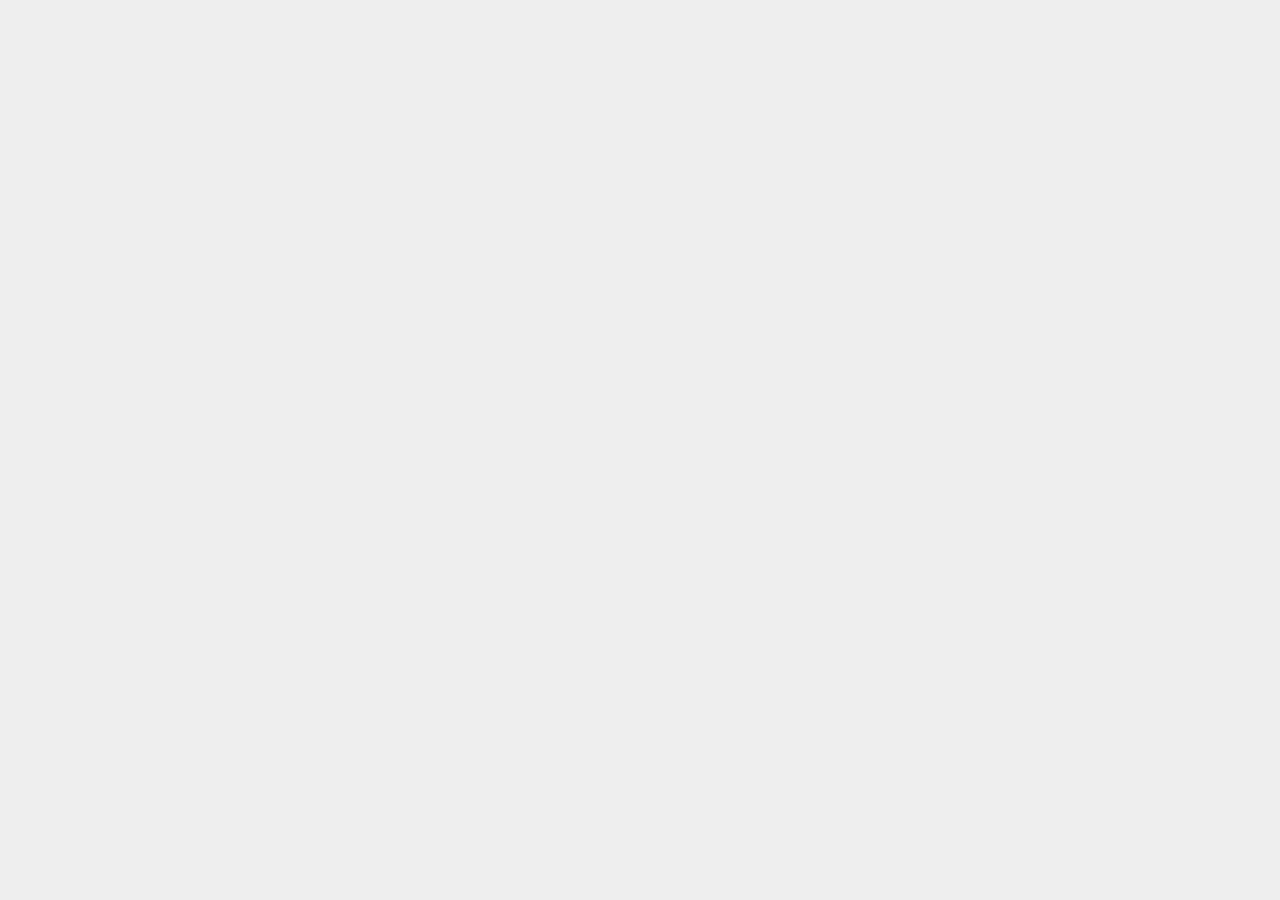
==== index.html @ 50acae4b "Init commit project ui" ====
<!DOCTYPE html>
<html>
  <head>
    <meta charset="utf-8">
    <meta name="viewport" content="width=device-width, initial-scale=1.0">
    <!-- CSS only -->
    <link href="https://cdn.jsdelivr.net/npm/bootstrap@5.2.0/dist/css/bootstrap.min.css" 
        rel="stylesheet" integrity="sha384-gH2yIJqKdNHPEq0n4Mqa/HGKIhSkIHeL5AyhkYV8i59U5AR6csBvApHHNl/vI1Bx" crossorigin="anonymous">

    <!-- JavaScript Bundle with Popper -->
    <script src="https://cdn.jsdelivr.net/npm/bootstrap@5.2.0/dist/js/bootstrap.bundle.min.js" 
        integrity="sha384-A3rJD856KowSb7dwlZdYEkO39Gagi7vIsF0jrRAoQmDKKtQBHUuLZ9AsSv4jD4Xa" crossorigin="anonymous"></script>    
  </head>
  <body>
    <div id="main" class="container"> 
    </div>
  </body>


  <style type="text/css">
      body {
        background-color:#eee;
        font-family: "Poppins", sans-serif;
        font-weight: 300;
       }
      .question {
        border: thick double #32a1ce;
      }
      .vote-count {
        border: 2px solid rgb(187, 208, 127);
        margin: 5px;
      }
      .answer-count {
        border: 2px solid rgb(91, 45, 217);
        margin: 5px;
      }
      .vote-answer-block {
        border: 2px solid rgb(80, 63, 63);
        text-align: center;
      }
      .row-question-body {
        border: 2px solid rgb(45, 206, 217);
        padding: 5px;
        text-align: left;
      }

      .answers {
        margin: 5px;
        background-color: #fdfeee;
        border: solid #ce307c;
      }

      .answer {
        margin: 5px;
        background-color: #a9e3e2;
        border: solid #bee3d9;
      }
      
     .search {
       margin-top: 10px;
       margin-bottom: 10px;
       position: relative;
       box-shadow: 0 0 40px rgba(51, 51, 51, .1);
     }

     .search input {
        height: 60px;
        text-indent: 25px;
        border: 2px solid #d6d4d4;
     }


     .search input:focus {
        box-shadow: none;
        border: 2px solid blue;
     }

     .search .fa-search {
        position: absolute;
        top: 20px;
        left: 16px;
     }

     .search button {
        position: absolute;
        top: 5px;
        right: 5px;
        height: 50px;
        width: 110px;
        background: blue;
     }
  </style>
</html>
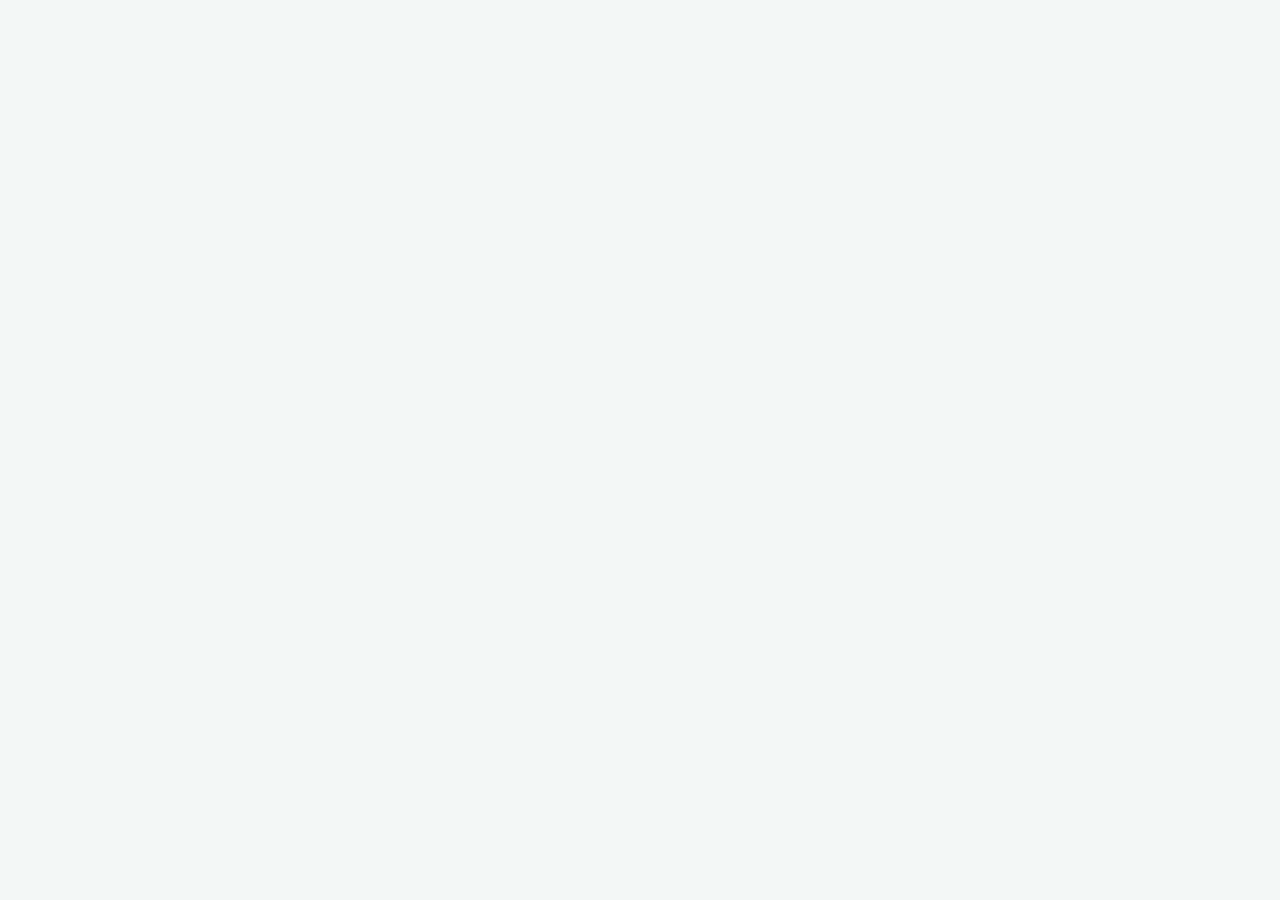
==== commit cafe2e18: "Update styte" ====
--- a/index.html
+++ b/index.html
@@ -1,93 +1,478 @@
 <!DOCTYPE html>
 <html>
   <head>
-    <meta charset="utf-8">
-    <meta name="viewport" content="width=device-width, initial-scale=1.0">
+    <meta charset="utf-8" />
+    <meta name="viewport" content="width=device-width, initial-scale=1.0" />
     <!-- CSS only -->
-    <link href="https://cdn.jsdelivr.net/npm/bootstrap@5.2.0/dist/css/bootstrap.min.css" 
-        rel="stylesheet" integrity="sha384-gH2yIJqKdNHPEq0n4Mqa/HGKIhSkIHeL5AyhkYV8i59U5AR6csBvApHHNl/vI1Bx" crossorigin="anonymous">
+    <link
+      href="https://cdn.jsdelivr.net/npm/bootstrap@5.2.0/dist/css/bootstrap.min.css"
+      rel="stylesheet"
+      integrity="sha384-gH2yIJqKdNHPEq0n4Mqa/HGKIhSkIHeL5AyhkYV8i59U5AR6csBvApHHNl/vI1Bx"
+      crossorigin="anonymous"
+    />
 
     <!-- JavaScript Bundle with Popper -->
-    <script src="https://cdn.jsdelivr.net/npm/bootstrap@5.2.0/dist/js/bootstrap.bundle.min.js" 
-        integrity="sha384-A3rJD856KowSb7dwlZdYEkO39Gagi7vIsF0jrRAoQmDKKtQBHUuLZ9AsSv4jD4Xa" crossorigin="anonymous"></script>    
+    <script
+      src="https://cdn.jsdelivr.net/npm/bootstrap@5.2.0/dist/js/bootstrap.bundle.min.js"
+      integrity="sha384-A3rJD856KowSb7dwlZdYEkO39Gagi7vIsF0jrRAoQmDKKtQBHUuLZ9AsSv4jD4Xa"
+      crossorigin="anonymous"
+    ></script>
   </head>
   <body>
-    <div id="main" class="container"> 
-    </div>
+    <div id="main" class="main-body"></div>
   </body>
 
-
-  <style type="text/css">
-      body {
-        background-color:#eee;
-        font-family: "Poppins", sans-serif;
-        font-weight: 300;
-       }
-      .question {
-        border: thick double #32a1ce;
-      }
-      .vote-count {
-        border: 2px solid rgb(187, 208, 127);
-        margin: 5px;
-      }
-      .answer-count {
-        border: 2px solid rgb(91, 45, 217);
-        margin: 5px;
-      }
-      .vote-answer-block {
-        border: 2px solid rgb(80, 63, 63);
-        text-align: center;
-      }
-      .row-question-body {
-        border: 2px solid rgb(45, 206, 217);
-        padding: 5px;
-        text-align: left;
-      }
-
-      .answers {
-        margin: 5px;
-        background-color: #fdfeee;
-        border: solid #ce307c;
-      }
-
-      .answer {
-        margin: 5px;
-        background-color: #a9e3e2;
-        border: solid #bee3d9;
-      }
-      
-     .search {
-       margin-top: 10px;
-       margin-bottom: 10px;
-       position: relative;
-       box-shadow: 0 0 40px rgba(51, 51, 51, .1);
-     }
-
-     .search input {
-        height: 60px;
-        text-indent: 25px;
-        border: 2px solid #d6d4d4;
-     }
-
-
-     .search input:focus {
-        box-shadow: none;
-        border: 2px solid blue;
-     }
-
-     .search .fa-search {
-        position: absolute;
-        top: 20px;
-        left: 16px;
-     }
-
-     .search button {
-        position: absolute;
-        top: 5px;
-        right: 5px;
-        height: 50px;
-        width: 110px;
-        background: blue;
-     }
+  <style>
+    html {
+      --top-bar-allocated-space: 50px;
+    }
+    html,
+    
+    body {
+      color: var(--theme-body-font-color);
+      font-family: var(--theme-body-font-family);
+      font-size: 15px;
+      line-height: var(--lh-base);
+      background-color: rgb(242, 246, 246);
+    }
+
+    .main-body {
+      background-color: rgb(242, 246, 246);
+    }
+
+    .header {
+      position: sticky;
+      top: 0px;
+      background-color: white;
+      z-index: 3;
+      margin-bottom: 30px;
+      height: 100px;
+      background-color: rgb(242, 246, 246);
+      border-top: 4px solid #f48125;
+      border-bottom: 2px solid #eee;
+    }
+
+    .body-question {
+      margin-top: 50px;
+    }
+
+    .answercell {
+      border-bottom: 1px solid rgb(228, 228, 228);
+    }
+
+    .answer, .post-editor, #answers-header {
+      width: 100%;
+    }
+    .answer {
+      padding-bottom: var(--su16);
+      padding-top: var(--su16);
+    }
+    .s-post-summary {
+      position: relative;
+      display: flex;
+      padding: 16px;
+      background-color: white;
+    }
+    .question-detail {
+      background-color: white;
+      padding: 20px;
+    }
+    .comment-text {
+      font-size: var(--fs-body1);
+      line-height: 1.4;
+      min-width: 0;
+      flex-basis: 0;
+      padding-left: 6px;
+      padding-right: 6px;
+      padding: 5px;
+      border-bottom: 1px solid #e4dfdf;
+      background-color: #eedd;
+    }
+
+    .home-link {
+      text-align: center;
+    }
+
+    .answers {
+      border-top: 1px solid #eee;
+      margin-top: 10px;
+      padding-top: 10px;
+    }
+    .ow-break-word {
+      overflow-wrap: break-word !important;
+    }
+    .fs-headline1 {
+      font-size: var(--fs-title) !important;
+    }
+    .hyperlink {
+      color: var(--black-700);
+    }
+    .mb8 {
+      margin-bottom: var(--su8) !important;
+    }
+    .fl1 {
+      flex: 1 auto !important;
+    }
+    h1 {
+      font-size: var(--fs-title);
+    }
+    h1,
+    h2,
+    h3 {
+      line-height: 1.3;
+      margin: 0 0 1em;
+    }
+
+    body:not(.theme-dark),
+    body.theme-dark .theme-light__forced,
+    body.theme-system .theme-light__forced {
+      --white: hsl(0, 0%, 100%);
+      --black: hsl(210, 8%, 5%);
+      --orange: hsl(27, 90%, 55%);
+      --yellow: hsl(47, 83%, 91%);
+      --green: hsl(140, 40%, 55%);
+      --blue: hsl(206, 100%, 40%);
+      --powder: hsl(205, 46%, 92%);
+      --red: hsl(358, 62%, 52%);
+      --black-025: hsl(210, 8%, 97.5%);
+      --black-050: hsl(210, 8%, 95%);
+      --black-075: hsl(210, 8%, 90%);
+      --black-100: hsl(210, 8%, 85%);
+      --black-150: hsl(210, 8%, 80%);
+      --black-200: hsl(210, 8%, 75%);
+      --black-300: hsl(210, 8%, 65%);
+      --black-350: hsl(210, 8%, 60%);
+      --black-400: hsl(210, 8%, 55%);
+      --black-500: hsl(210, 8%, 45%);
+      --black-600: hsl(210, 8%, 35%);
+      --black-700: hsl(210, 8%, 25%);
+      --black-750: hsl(210, 8%, 20%);
+      --black-800: hsl(210, 8%, 15%);
+      --black-900: hsl(210, 8%, 5%);
+      --orange-050: hsl(27, 100%, 97%);
+      --orange-100: hsl(27, 95%, 90%);
+      --orange-200: hsl(27, 90%, 83%);
+      --orange-300: hsl(27, 90%, 70%);
+      --orange-400: hsl(27, 90%, 55%);
+      --orange-500: hsl(27, 90%, 50%);
+      --orange-600: hsl(27, 90%, 45%);
+      --orange-700: hsl(27, 90%, 39%);
+      --orange-800: hsl(27, 87%, 35%);
+      --orange-900: hsl(27, 80%, 30%);
+      --blue-050: hsl(206, 100%, 97%);
+      --blue-100: hsl(206, 96%, 90%);
+      --blue-200: hsl(206, 93%, 83.5%);
+      --blue-300: hsl(206, 90%, 69.5%);
+      --blue-400: hsl(206, 85%, 57.5%);
+      --blue-500: hsl(206, 100%, 52%);
+      --blue-600: hsl(206, 100%, 40%);
+      --blue-700: hsl(209, 100%, 37.5%);
+      --blue-800: hsl(209, 100%, 32%);
+      --blue-900: hsl(209, 100%, 26%);
+      --powder-050: hsl(205, 47%, 97%);
+      --powder-100: hsl(205, 46%, 92%);
+      --powder-200: hsl(205, 53%, 88%);
+      --powder-300: hsl(205, 57%, 81%);
+      --powder-400: hsl(205, 56%, 76%);
+      --powder-500: hsl(205, 41%, 63%);
+      --powder-600: hsl(205, 36%, 53%);
+      --powder-700: hsl(205, 47%, 42%);
+      --powder-800: hsl(205, 46%, 32%);
+      --powder-900: hsl(205, 46%, 22%);
+      --green-025: hsl(140, 42%, 95%);
+      --green-050: hsl(140, 40%, 90%);
+      --green-100: hsl(140, 40%, 85%);
+      --green-200: hsl(140, 40%, 75%);
+      --green-300: hsl(140, 40%, 65%);
+      --green-400: hsl(140, 40%, 55%);
+      --green-500: hsl(140, 40%, 47%);
+      --green-600: hsl(140, 40%, 40%);
+      --green-700: hsl(140, 41%, 31%);
+      --green-800: hsl(140, 40%, 27%);
+      --green-900: hsl(140, 40%, 20%);
+      --yellow-050: hsl(47, 87%, 94%);
+      --yellow-100: hsl(47, 83%, 91%);
+      --yellow-200: hsl(47, 65%, 84%);
+      --yellow-300: hsl(47, 69%, 69%);
+      --yellow-400: hsl(47, 79%, 58%);
+      --yellow-500: hsl(47, 73%, 50%);
+      --yellow-600: hsl(47, 76%, 46%);
+      --yellow-700: hsl(47, 79%, 40%);
+      --yellow-800: hsl(47, 82%, 34%);
+      --yellow-900: hsl(47, 84%, 28%);
+      --red-025: hsl(358, 80%, 98%);
+      --red-050: hsl(358, 75%, 97%);
+      --red-100: hsl(358, 76%, 90%);
+      --red-200: hsl(358, 74%, 83%);
+      --red-300: hsl(358, 70%, 70%);
+      --red-400: hsl(358, 68%, 59%);
+      --red-500: hsl(358, 62%, 52%);
+      --red-600: hsl(358, 62%, 47%);
+      --red-700: hsl(358, 64%, 41%);
+      --red-800: hsl(358, 64%, 35%);
+      --red-900: hsl(358, 67%, 29%);
+      --gold: hsl(48, 100%, 50%);
+      --gold-lighter: hsl(48, 100%, 91%);
+      --gold-darker: hsl(45, 100%, 47%);
+      --silver: hsl(210, 6%, 72%);
+      --silver-lighter: hsl(0, 0%, 91%);
+      --silver-darker: hsl(210, 3%, 61%);
+      --bronze: hsl(28, 38%, 67%);
+      --bronze-lighter: hsl(28, 40%, 92%);
+      --bronze-darker: hsl(28, 31%, 52%);
+      --bc-lightest: var(--black-025);
+      --bc-lighter: var(--black-050);
+      --bc-light: var(--black-075);
+      --bc-medium: var(--black-100);
+      --bc-dark: var(--black-150);
+      --bc-darker: var(--black-200);
+      --fc-dark: hsl(210, 8%, 5%);
+      --fc-medium: hsl(210, 8%, 25%);
+      --fc-light: hsl(210, 8%, 45%);
+      --focus-ring-success: hsla(140, 40%, 75%, 0.4);
+      --focus-ring-warning: hsla(47, 79%, 58%, 0.4);
+      --focus-ring-error: hsla(358, 62%, 47%, 0.15);
+      --focus-ring-muted: hsla(210, 8%, 15%, 0.1);
+      --_o-disabled: 0.5;
+      --_o-disabled-static: 0.5;
+      --bs-sm: 0 1px 2px hsla(0, 0%, 0%, 0.05), 0 1px 4px hsla(0, 0%, 0%, 0.05),
+        0 2px 8px hsla(0, 0%, 0%, 0.05);
+      --bs-md: 0 1px 3px hsla(0, 0%, 0%, 0.06), 0 2px 6px hsla(0, 0%, 0%, 0.06),
+        0 3px 8px hsla(0, 0%, 0%, 0.09);
+      --bs-lg: 0 1px 4px hsla(0, 0%, 0%, 0.09), 0 3px 8px hsla(0, 0%, 0%, 0.09),
+        0 4px 13px hsla(0, 0%, 0%, 0.13);
+      --bs-xl: 0 10px 24px hsla(0, 0%, 0%, 0.05),
+        0 20px 48px hsla(0, 0%, 0%, 0.05), 0 1px 4px hsla(0, 0%, 0%, 0.1);
+      --scrollbar: hsla(0, 0%, 0%, 0.2);
+      --highlight-bg: hsl(0, 0%, 96.5%);
+      --highlight-color: var(--black-750);
+      --highlight-comment: hsl(210, 8%, 43.5%);
+      --highlight-punctuation: var(--black-600);
+      --highlight-namespace: hsl(27, 99%, 36%);
+      --highlight-attribute: hsl(206, 98.5%, 29%);
+      --highlight-literal: hsl(27, 99%, 36%);
+      --highlight-symbol: hsl(306, 43%, 35%);
+      --highlight-keyword: hsl(206, 98.5%, 29%);
+      --highlight-variable: hsl(80, 80.5%, 26.5%);
+      --highlight-addition: var(--green-700);
+      --highlight-deletion: var(--red-600);
+    }
+    .component-colors,
+    body:not(.theme-dark),
+    body.theme-dark .theme-light__forced,
+    body.theme-system .theme-light__forced,
+    body:not(.theme-dark) .themed,
+    body.theme-dark .theme-light__forced .themed,
+    body.theme-system .theme-light__forced .themed,
+    body.theme-dark,
+    body:not(.theme-dark) .theme-dark__forced,
+    body.theme-dark .themed,
+    body:not(.theme-dark) .theme-dark__forced .themed {
+      --theme-body-font-color: var(--black-800);
+      --theme-background-color: var(--white);
+      --theme-link-color: var(--theme-secondary-400);
+      --theme-link-color-hover: var(--theme-secondary-350);
+      --theme-link-color-visited: var(--theme-secondary-500);
+      --theme-button-color: var(--theme-secondary-400);
+      --theme-button-background-color: transparent;
+      --theme-button-hover-color: var(--theme-secondary-500);
+      --theme-button-hover-background-color: var(--theme-secondary-050);
+      --theme-button-active-background-color: var(--theme-secondary-100);
+      --theme-button-selected-color: var(--theme-secondary-900);
+      --theme-button-selected-background-color: var(--theme-secondary-150);
+      --theme-button-primary-color: var(--white);
+      --theme-button-primary-background-color: var(--theme-secondary-400);
+      --theme-button-primary-hover-color: var(--white);
+      --theme-button-primary-hover-background-color: var(--theme-secondary-500);
+      --theme-button-primary-active-background-color: var(
+        --theme-secondary-700
+      );
+      --theme-button-primary-selected-color: var(--white);
+      --theme-button-primary-selected-background-color: var(
+        --theme-secondary-700
+      );
+      --theme-button-primary-number-color: var(--theme-secondary-900);
+      --theme-button-filled-color: var(--theme-secondary-700);
+      --theme-button-filled-background-color: var(--theme-secondary-050);
+      --theme-button-filled-border-color: var(--theme-secondary-350);
+      --theme-button-filled-hover-color: var(--theme-secondary-800);
+      --theme-button-filled-hover-background-color: var(--theme-secondary-100);
+      --theme-button-filled-active-background-color: var(--theme-secondary-150);
+      --theme-button-filled-active-border-color: var(--theme-secondary-350);
+      --theme-button-filled-selected-color: var(--theme-secondary-900);
+      --theme-button-filled-selected-background-color: var(
+        --theme-secondary-300
+      );
+      --theme-button-filled-selected-border-color: var(--theme-secondary-500);
+      --theme-button-outlined-border-color: var(--theme-secondary-300);
+      --theme-button-outlined-selected-border-color: var(--theme-secondary-400);
+      --theme-tag-color: var(--theme-secondary-800);
+      --theme-tag-background-color: var(--theme-secondary-075);
+      --theme-tag-border-color: transparent;
+      --theme-tag-hover-color: var(--theme-secondary-900);
+      --theme-tag-hover-background-color: var(--theme-secondary-100);
+      --theme-tag-hover-border-color: transparent;
+      --theme-topbar-height: var(--su-static48);
+      --theme-topbar-background-color: var(--black-025);
+      --theme-topbar-search-color: var(--black-700);
+      --theme-topbar-search-background: var(--white);
+      --theme-topbar-search-placeholder: var(--black-400);
+      --theme-topbar-search-border: var(--black-200);
+      --theme-topbar-search-border-focus: var(--blue-300);
+      --theme-topbar-search-shadow-focus: 0 0 0 var(--su-static4)
+        var(--focus-ring);
+      --theme-topbar-select-color: var(--black-700);
+      --theme-topbar-select-background: var(--black-075);
+      --theme-topbar-item-color: var(--black-600);
+      --theme-topbar-item-color-hover: var(--black-800);
+    }
+
+    body {
+      min-height: 100%;
+      display: flex;
+      flex-direction: column;
+      background-color: var(--theme-background-color);
+      background-image: none;
+      background-position: var(--theme-background-position);
+      background-repeat: var(--theme-background-repeat);
+      background-size: var(--theme-background-size);
+      background-attachment: var(--theme-background-attachment);
+      min-width: 1279px;
+      --mp-alt-row-color: var(--black-050);
+      --mp-critical-color: var(--red-600);
+      --mp-duration-color: var(--black-800);
+      --mp-gap-bg-color: var(--black-025);
+      --mp-gap-font-color: var(--black-700);
+      --mp-highlight-default-color: var(--fc-dark);
+      --mp-highlight-fade-color: var(--yellow-300);
+      --mp-highlight-keyword-color: var(--blue-700);
+      --mp-highlight-literal-color: var(--green-500);
+      --mp-label-color: var(--black-700);
+      --mp-link-color: var(--blue-700);
+      --mp-main-bg-color: var(--white);
+      --mp-muted-color: var(--black-300);
+      --mp-popup-shadow: var(--bs-sm);
+      --mp-query-border-color: var(--black-100);
+      --mp-result-border: solid 0.5px var(--black-300);
+      --mp-warning-color: var(--red-600);
+    }
+
+    body {
+      --su-base: 1;
+      --su-static1: 1px;
+      --su-static2: 2px;
+      --su-static4: 4px;
+      --su-static6: 6px;
+      --su-static8: 8px;
+      --su-static12: 12px;
+      --su-static16: 16px;
+      --su-static24: 24px;
+      --su-static32: 32px;
+      --su-static48: 48px;
+      --su-static64: 64px;
+      --su-static96: 96px;
+      --su-static128: 128px;
+      --su1: clamp(
+        var(--su-static1),
+        calc(var(--su-static1) * var(--su-base)),
+        calc(var(--su-static1) * var(--su-base))
+      );
+      --su2: calc(var(--su-static2) * var(--su-base));
+      --su4: calc(var(--su-static4) * var(--su-base));
+      --su6: calc(var(--su-static6) * var(--su-base));
+      --su8: calc(var(--su-static8) * var(--su-base));
+      --su12: calc(var(--su-static12) * var(--su-base));
+      --su16: calc(var(--su-static16) * var(--su-base));
+      --su24: calc(var(--su-static24) * var(--su-base));
+      --su32: calc(var(--su-static32) * var(--su-base));
+      --su48: calc(var(--su-static48) * var(--su-base));
+      --su64: calc(var(--su-static64) * var(--su-base));
+      --su96: calc(var(--su-static96) * var(--su-base));
+      --su128: calc(var(--su-static128) * var(--su-base));
+    }
+
+    body {
+      --zi-hide: -1;
+      --zi-base: 0;
+      --zi-selected: 25;
+      --zi-active: 30;
+      --zi-dropdown: 1000;
+      --zi-popovers: 2000;
+      --zi-tooltips: 3000;
+      --zi-banners: 4000;
+      --zi-navigation: 5000;
+      --zi-navigation-fixed: 5050;
+      --zi-modals-background: 8050;
+      --zi-modals: 9000;
+      --br-sm: 3px;
+      --br-md: 5px;
+      --br-lg: 7px;
+      --br-circle: 50%;
+      --te-smooth-slow: cubic-bezier(0.25, 0.46, 0.45, 0.94);
+      --te-smooth: cubic-bezier(0.165, 0.84, 0.44, 1);
+      --te-smooth-quick: cubic-bezier(0.19, 1, 0.22, 1);
+      --te-back-out: cubic-bezier(0.175, 0.885, 0.32, 1.275);
+      --te-back-in-out: cubic-bezier(0.68, -0.55, 0.265, 1.55);
+      --te-ease-in: cubic-bezier(0.47, 0, 0.745, 0.715);
+      --te-ease-in-out: cubic-bezier(0.445, 0.05, 0.55, 0.95);
+      --te-ease-out: cubic-bezier(0.39, 0.575, 0.565, 1);
+      --default-transition-duration: 0.1s;
+      --transition-time: var(--default-transition-duration);
+      --s-full: 97.2307692rem;
+      --s-step: calc(var(--s-full) / 12);
+    }
+
+    html,
+    body {
+      --ff-sans: -apple-system, BlinkMacSystemFont, "Segoe UI Adjusted",
+        "Segoe UI", "Liberation Sans", sans-serif;
+      --ff-serif: Georgia, Cambria, "Times New Roman", Times, serif;
+      --ff-mono: ui-monospace, "Cascadia Mono", "Segoe UI Mono",
+        "Liberation Mono", Menlo, Monaco, Consolas, monospace;
+      --theme-body-font-family: var(--ff-sans);
+      --fs-fine: 11px;
+      --fs-caption: 12px;
+      --fs-body1: 13px;
+      --fs-body2: 1.15384615rem;
+      --fs-body3: 1.30769231rem;
+      --fs-subheading: 1.46153846rem;
+      --fs-title: 1.61538462rem;
+      --fs-headline1: 2.07692308rem;
+      --fs-headline2: 2.61538461rem;
+      --fs-display1: 3.30769231rem;
+      --fs-display2: 4.23076923rem;
+      --fs-display3: 5.30769231rem;
+      --fs-display4: 7.61538461rem;
+      --fs-body2-relative: 1.15384615em;
+      --fs-body3-relative: 1.30769231em;
+      --fs-subheading-relative: 1.46153846em;
+      --fs-title-relative: 1.61538462em;
+      --fs-headline1-relative: 2.07692308em;
+      --fs-headline2-relative: 2.61538461em;
+      --fs-display1-relative: 3.30769231em;
+      --fs-display2-relative: 4.23076923em;
+      --fs-display3-relative: 5.30769231em;
+      --fs-display4-relative: 7.61538461em;
+      --fs-base: 13px;
+      --stacks-internals-lh-unit: 13;
+      --lh-xs: 1;
+      --lh-sm: calc(
+        (var(--stacks-internals-lh-unit) + 2) / var(--stacks-internals-lh-unit)
+      );
+      --lh-md: calc(
+        (var(--stacks-internals-lh-unit) + 4) / var(--stacks-internals-lh-unit)
+      );
+      --lh-lg: calc(
+        (var(--stacks-internals-lh-unit) + 8) / var(--stacks-internals-lh-unit)
+      );
+      --lh-xl: calc(
+        (var(--stacks-internals-lh-unit) + 12) / var(--stacks-internals-lh-unit)
+      );
+      --lh-xxl: 2;
+      --lh-base: var(--lh-md);
+      --lh-6: (
+        (var(--stacks-internals-lh-unit) + 6) / var(--stacks-internals-lh-unit)
+      );
+    }
   </style>
-</html>+</html>
